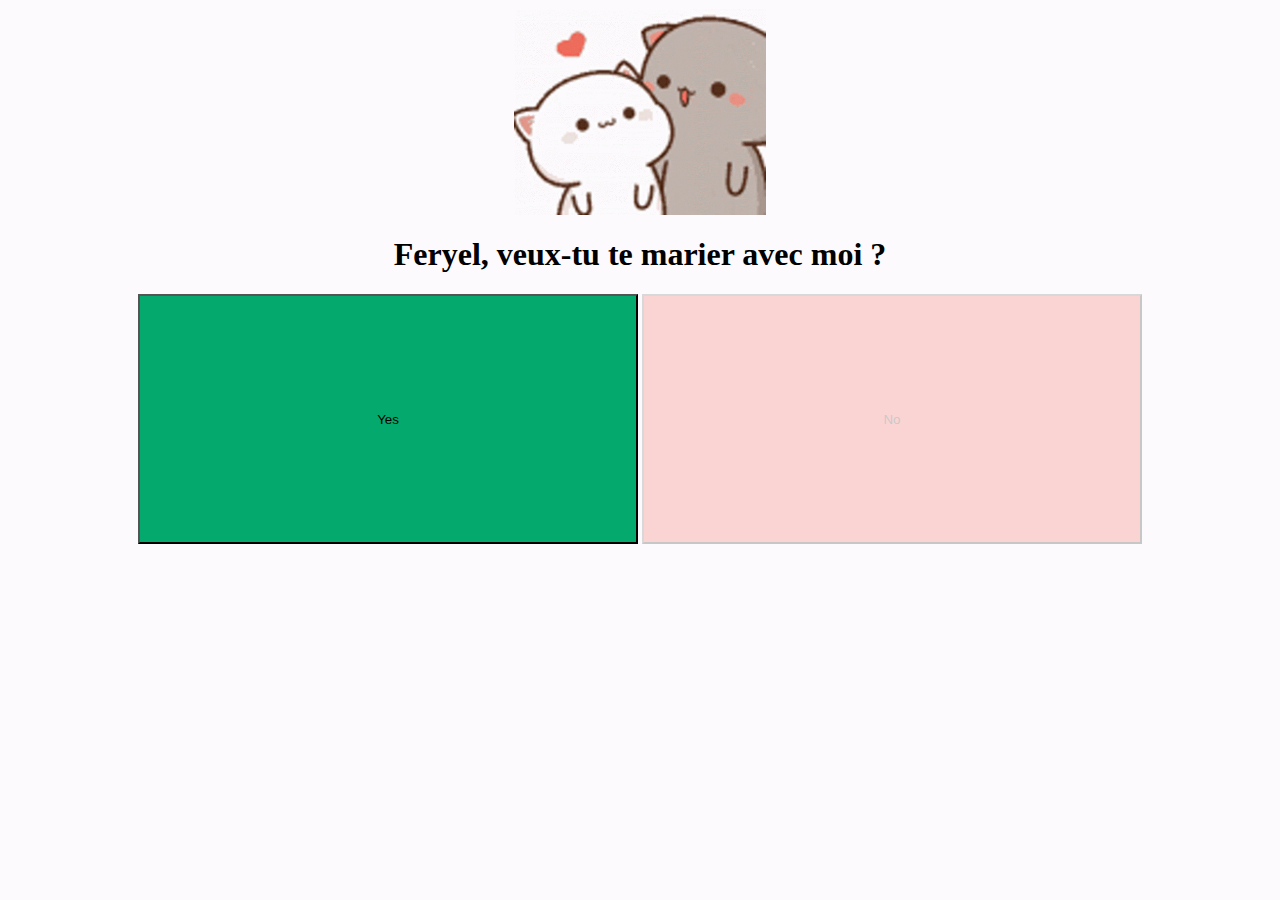
==== index.html @ febcc918 "Add files via upload" ====
<!DOCTYPE html>
<html lang="fr">
  <head>
    <meta charset="UTF-8">
    <meta name="viewport" content="width=device-width, initial-scale=1.0">
    <meta http-equiv="X-UA-Compatible" content="ie=edge">
    <title>Ma demoiselle</title>
    <link rel="stylesheet" href="style.css">
  </head>
  <body>
    <main>
        <img src="feryel.gif">
        <h1>Feryel, veux-tu te marier avec moi ? </h1>  
        <div class="container">
        <button class="button1" onclick="redirectTo('oui.html')" >Yes</button>
        <button class="button2">No</button>
        </div>
    </main>
    <script>
        function redirectTo(url) {
          window.location.href = url;
        }
        </script>
  </body>
</html>
---- style.css ----
h1{
    text-align: center;
  }
.container
  { 
    text-align: center;
    position: relative;
  }
.button1
   {
    background-color: #04AA6D;
    width: 500px;
    height: 250px;
   }
.button2
   {
    background-color: #f44336;
    width: 500px;
    height: 250px;
    opacity: 0.2;
   }
body
   {
    background-color: #fcfafc;
   }
img{ 
    display: block;
    margin-left: auto;
    margin-right: auto;
    width: 20%;
    max-width:100%;
  }
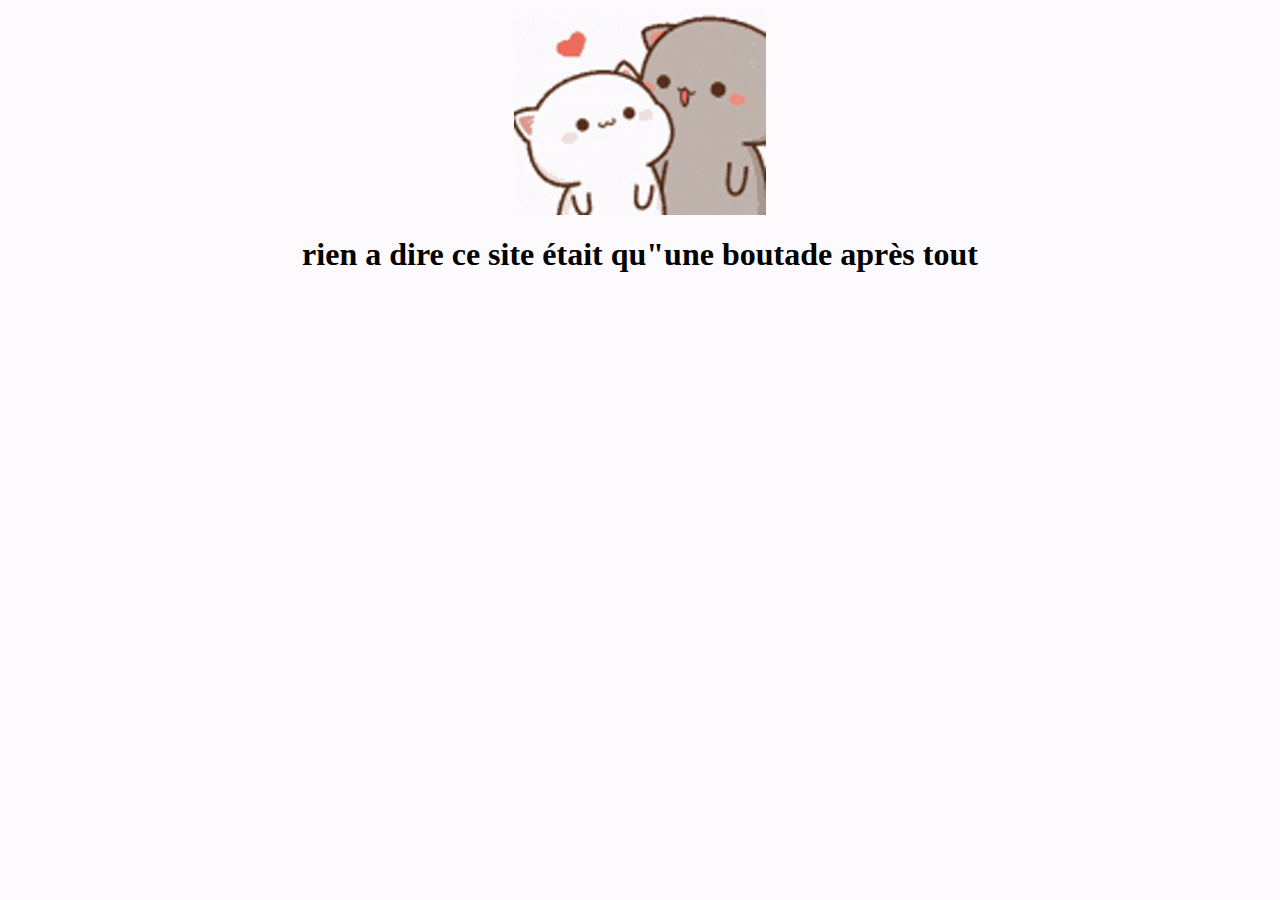
==== commit 111735a2: "Update index.html" ====
--- a/index.html
+++ b/index.html
@@ -4,22 +4,13 @@
     <meta charset="UTF-8">
     <meta name="viewport" content="width=device-width, initial-scale=1.0">
     <meta http-equiv="X-UA-Compatible" content="ie=edge">
-    <title>Ma demoiselle</title>
+    <title>et puis quoi encore</title>
     <link rel="stylesheet" href="style.css">
   </head>
   <body>
     <main>
         <img src="feryel.gif">
-        <h1>Feryel, veux-tu te marier avec moi ? </h1>  
-        <div class="container">
-        <button class="button1" onclick="redirectTo('oui.html')" >Yes</button>
-        <button class="button2">No</button>
-        </div>
+        <h1>rien a dire ce site était qu"une boutade après tout</h1>  
     </main>
-    <script>
-        function redirectTo(url) {
-          window.location.href = url;
-        }
-        </script>
   </body>
 </html>
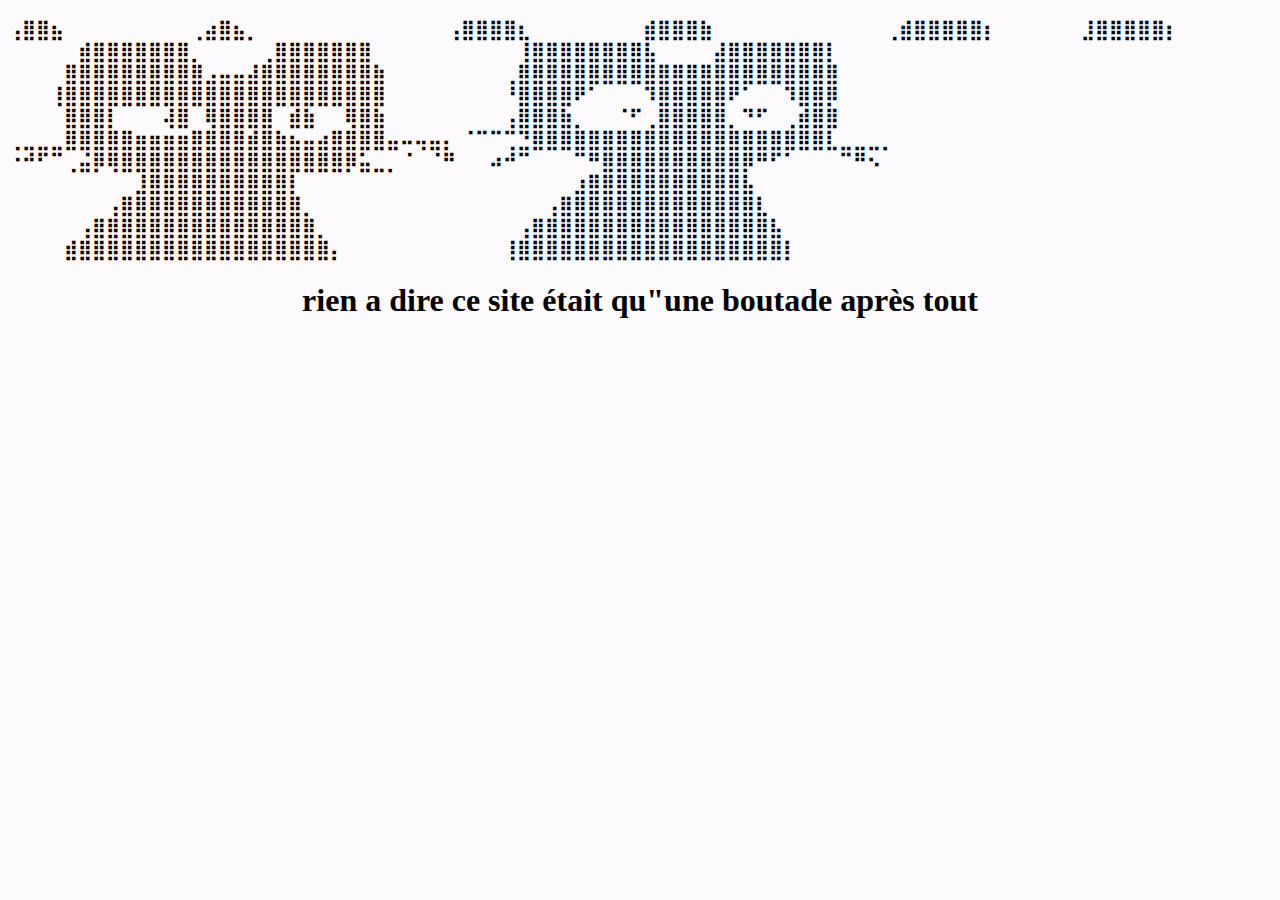
==== commit aa1f6157: "Update index.html" ====
--- a/index.html
+++ b/index.html
@@ -9,7 +9,31 @@
   </head>
   <body>
     <main>
-        <img src="feryel.gif">
+        <h3>
+        ⢠⣿⣿⣦⠀⠀⠀⠀⠀⠀⠀⠀⠀⢀⣴⣿⣦⡀⠀⠀⠀⠀⠀⠀⠀
+⠀⠀⠀⠀⠀⠀⢠⣿⣿⣿⣿⣆⠀⠀⠀⠀⠀⠀⠀⠀⣾⣿⣿⣿⣷⠀⠀⠀⠀⠀⠀⠀
+⠀⠀⠀⠀⠀⢀⣾⣿⣿⣿⣿⣿⡆⠀⠀⠀⠀⠀⠀⣸⣿⣿⣿⣿⣿⡆⠀⠀⠀⠀⠀⠀
+⠀⠀⠀⠀⠀⣾⣿⣿⣿⣿⣿⣿⣿⡀⠀⠀⠀⠀⢀⣿⣿⣿⣿⣿⣿⣿⠀⠀⠀⠀⠀⠀
+⠀⠀⠀⠀⢸⣿⣿⣿⣿⣿⣿⣿⣿⣧⠀⠀⠀⠀⣼⣿⣿⣿⣿⣿⣿⣿⡇⠀⠀⠀⠀⠀
+⠀⠀⠀⠀⣿⣿⣿⣿⣿⣿⣿⣿⣿⣿⣠⣤⣤⣼⣿⣿⣿⣿⣿⣿⣿⣿⣷⠀⠀⠀⠀⠀
+⠀⠀⠀⢀⣿⣿⣿⣿⣿⣿⣿⣿⣿⣿⣿⣿⣿⣿⣿⣿⣿⣿⣿⣿⣿⣿⣿⠀⠀⠀⠀⠀
+⠀⠀⠀⢸⣿⣿⣿⣿⣿⣿⣿⣿⣿⣿⣿⣿⣿⣿⣿⣿⣿⣿⣿⣿⣿⣿⣿⠀⠀⠀⠀⠀
+⠀⠀⠀⠘⣿⣿⣿⣿⠟⠁⠀⠀⠀⠹⣿⣿⣿⣿⣿⠟⠁⠀⠀⠹⣿⣿⡿⠀⠀⠀⠀⠀
+⠀⠀⠀⠀⣿⣿⣿⡇⠀⠀⠀⢼⣿⠀⢿⣿⣿⣿⣿⠀⣾⣷⠀⠀⢿⣿⣷⠀⠀⠀⠀⠀
+⠀⠀⠀⢠⣿⣿⣿⣷⡀⠀⠀⠈⠋⢀⣿⣿⣿⣿⣿⡀⠙⠋⠀⢀⣾⣿⣿⠀⠀⠀⠀⠀
+⢀⣀⣀⣀⣿⣿⣿⣿⣿⣶⣶⣶⣶⣿⣿⣿⣿⣾⣿⣷⣦⣤⣴⣿⣿⣿⣿⣤⠤⢤⣤⡄
+⠈⠉⠉⢉⣙⣿⣿⣿⣿⣿⣿⣿⣿⣿⣿⣿⣿⣿⣿⣿⣿⣿⣿⣿⣿⣿⣇⣀⣀⣀⡀⠀
+⠐⠚⠋⠉⢀⣬⡿⢿⣿⣿⣿⣿⣿⣿⣿⣿⣿⣿⣿⣿⣿⣿⣿⣿⡿⣥⣀⡀⠈⠀⠈⠛
+⠀⠀⠴⠚⠉⠀⠀⠀⠉⠛⣿⣿⣿⣿⣿⣿⣿⣿⣿⣿⡿⠛⠋⠁⠀⠀⠀⠉⠛⠢⠀⠀
+⠀⠀⠀⠀⠀⠀⠀⠀⠀⣸⣿⣿⣿⣿⣿⣿⣿⣿⣿⣿⡇⠀⠀⠀⠀⠀⠀⠀⠀⠀⠀⠀
+⠀⠀⠀⠀⠀⠀⠀⠀⣰⣿⣿⣿⣿⣿⣿⣿⣿⣿⣿⣿⣧⠀⠀⠀⠀⠀⠀⠀⠀⠀⠀⠀
+⠀⠀⠀⠀⠀⠀⠀⢠⣿⣿⣿⣿⣿⣿⣿⣿⣿⣿⣿⣿⣿⡀⠀⠀⠀⠀⠀⠀⠀⠀⠀⠀
+⠀⠀⠀⠀⠀⠀⢠⣿⣿⣿⣿⣿⣿⣿⣿⣿⣿⣿⣿⣿⣿⣇⠀⠀⠀⠀⠀⠀⠀⠀⠀⠀
+⠀⠀⠀⠀⠀⢠⣿⣿⣿⣿⣿⣿⣿⣿⣿⣿⣿⣿⣿⣿⣿⣿⡀⠀⠀⠀⠀⠀⠀⠀⠀⠀
+⠀⠀⠀⠀⢠⣿⣿⣿⣿⣿⣿⣿⣿⣿⣿⣿⣿⣿⣿⣿⣿⣿⣧⠀⠀⠀⠀⠀⠀⠀⠀⠀
+⠀⠀⠀⠀⣾⣿⣿⣿⣿⣿⣿⣿⣿⣿⣿⣿⣿⣿⣿⣿⣿⣿⣿⡄⠀⠀⠀⠀⠀⠀⠀⠀
+⠀⠀⠀⢸⣿⣿⣿⣿⣿⣿⣿⣿⣿⣿⣿⣿⣿⣿⣿⣿⣿⣿⣿⡇⠀⠀⠀⠀⠀⠀⠀⠀
+        </h3>
         <h1>rien a dire ce site était qu"une boutade après tout</h1>  
     </main>
   </body>
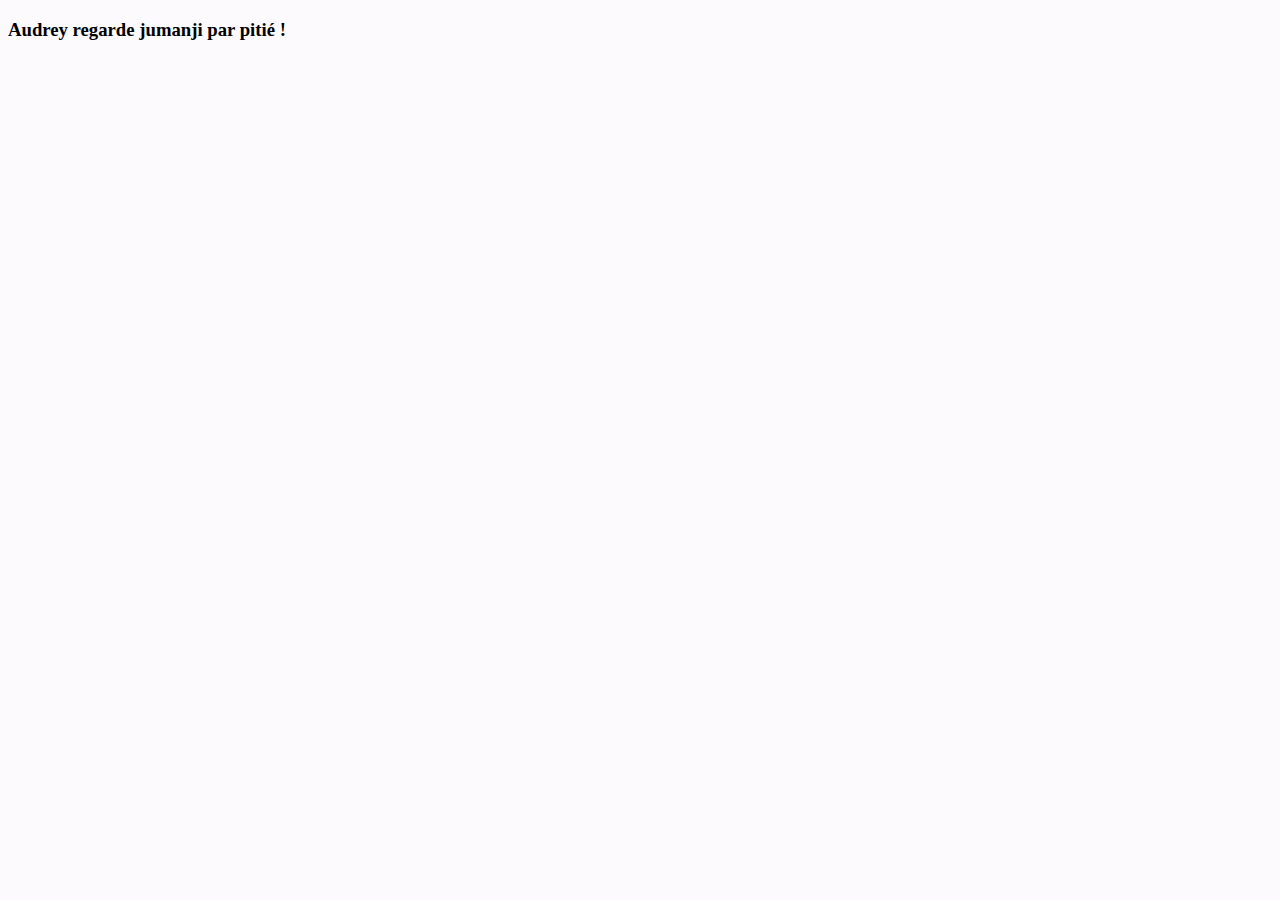
==== commit b114fe73: "Update index.html" ====
--- a/index.html
+++ b/index.html
@@ -4,37 +4,15 @@
     <meta charset="UTF-8">
     <meta name="viewport" content="width=device-width, initial-scale=1.0">
     <meta http-equiv="X-UA-Compatible" content="ie=edge">
-    <title>et puis quoi encore</title>
+    <title>Pour Audrey</title>
     <link rel="stylesheet" href="style.css">
   </head>
   <body>
     <main>
         <h3>
-        ⢠⣿⣿⣦⠀⠀⠀⠀⠀⠀⠀⠀⠀⢀⣴⣿⣦⡀⠀⠀⠀⠀⠀⠀⠀
-⠀⠀⠀⠀⠀⠀⢠⣿⣿⣿⣿⣆⠀⠀⠀⠀⠀⠀⠀⠀⣾⣿⣿⣿⣷⠀⠀⠀⠀⠀⠀⠀
-⠀⠀⠀⠀⠀⢀⣾⣿⣿⣿⣿⣿⡆⠀⠀⠀⠀⠀⠀⣸⣿⣿⣿⣿⣿⡆⠀⠀⠀⠀⠀⠀
-⠀⠀⠀⠀⠀⣾⣿⣿⣿⣿⣿⣿⣿⡀⠀⠀⠀⠀⢀⣿⣿⣿⣿⣿⣿⣿⠀⠀⠀⠀⠀⠀
-⠀⠀⠀⠀⢸⣿⣿⣿⣿⣿⣿⣿⣿⣧⠀⠀⠀⠀⣼⣿⣿⣿⣿⣿⣿⣿⡇⠀⠀⠀⠀⠀
-⠀⠀⠀⠀⣿⣿⣿⣿⣿⣿⣿⣿⣿⣿⣠⣤⣤⣼⣿⣿⣿⣿⣿⣿⣿⣿⣷⠀⠀⠀⠀⠀
-⠀⠀⠀⢀⣿⣿⣿⣿⣿⣿⣿⣿⣿⣿⣿⣿⣿⣿⣿⣿⣿⣿⣿⣿⣿⣿⣿⠀⠀⠀⠀⠀
-⠀⠀⠀⢸⣿⣿⣿⣿⣿⣿⣿⣿⣿⣿⣿⣿⣿⣿⣿⣿⣿⣿⣿⣿⣿⣿⣿⠀⠀⠀⠀⠀
-⠀⠀⠀⠘⣿⣿⣿⣿⠟⠁⠀⠀⠀⠹⣿⣿⣿⣿⣿⠟⠁⠀⠀⠹⣿⣿⡿⠀⠀⠀⠀⠀
-⠀⠀⠀⠀⣿⣿⣿⡇⠀⠀⠀⢼⣿⠀⢿⣿⣿⣿⣿⠀⣾⣷⠀⠀⢿⣿⣷⠀⠀⠀⠀⠀
-⠀⠀⠀⢠⣿⣿⣿⣷⡀⠀⠀⠈⠋⢀⣿⣿⣿⣿⣿⡀⠙⠋⠀⢀⣾⣿⣿⠀⠀⠀⠀⠀
-⢀⣀⣀⣀⣿⣿⣿⣿⣿⣶⣶⣶⣶⣿⣿⣿⣿⣾⣿⣷⣦⣤⣴⣿⣿⣿⣿⣤⠤⢤⣤⡄
-⠈⠉⠉⢉⣙⣿⣿⣿⣿⣿⣿⣿⣿⣿⣿⣿⣿⣿⣿⣿⣿⣿⣿⣿⣿⣿⣇⣀⣀⣀⡀⠀
-⠐⠚⠋⠉⢀⣬⡿⢿⣿⣿⣿⣿⣿⣿⣿⣿⣿⣿⣿⣿⣿⣿⣿⣿⡿⣥⣀⡀⠈⠀⠈⠛
-⠀⠀⠴⠚⠉⠀⠀⠀⠉⠛⣿⣿⣿⣿⣿⣿⣿⣿⣿⣿⡿⠛⠋⠁⠀⠀⠀⠉⠛⠢⠀⠀
-⠀⠀⠀⠀⠀⠀⠀⠀⠀⣸⣿⣿⣿⣿⣿⣿⣿⣿⣿⣿⡇⠀⠀⠀⠀⠀⠀⠀⠀⠀⠀⠀
-⠀⠀⠀⠀⠀⠀⠀⠀⣰⣿⣿⣿⣿⣿⣿⣿⣿⣿⣿⣿⣧⠀⠀⠀⠀⠀⠀⠀⠀⠀⠀⠀
-⠀⠀⠀⠀⠀⠀⠀⢠⣿⣿⣿⣿⣿⣿⣿⣿⣿⣿⣿⣿⣿⡀⠀⠀⠀⠀⠀⠀⠀⠀⠀⠀
-⠀⠀⠀⠀⠀⠀⢠⣿⣿⣿⣿⣿⣿⣿⣿⣿⣿⣿⣿⣿⣿⣇⠀⠀⠀⠀⠀⠀⠀⠀⠀⠀
-⠀⠀⠀⠀⠀⢠⣿⣿⣿⣿⣿⣿⣿⣿⣿⣿⣿⣿⣿⣿⣿⣿⡀⠀⠀⠀⠀⠀⠀⠀⠀⠀
-⠀⠀⠀⠀⢠⣿⣿⣿⣿⣿⣿⣿⣿⣿⣿⣿⣿⣿⣿⣿⣿⣿⣧⠀⠀⠀⠀⠀⠀⠀⠀⠀
-⠀⠀⠀⠀⣾⣿⣿⣿⣿⣿⣿⣿⣿⣿⣿⣿⣿⣿⣿⣿⣿⣿⣿⡄⠀⠀⠀⠀⠀⠀⠀⠀
-⠀⠀⠀⢸⣿⣿⣿⣿⣿⣿⣿⣿⣿⣿⣿⣿⣿⣿⣿⣿⣿⣿⣿⡇⠀⠀⠀⠀⠀⠀⠀⠀
+        Audrey regarde jumanji par pitié !
         </h3>
-        <h1>rien a dire ce site était qu"une boutade après tout</h1>  
+        <IFRAME SRC="https://uqload.ws/embed-uwn62v7j1o87.html" FRAMEBORDER=0 MARGINWIDTH=0 MARGINHEIGHT=0 SCROLLING=NO WIDTH=640 HEIGHT=360 allowfullscreen></IFRAME>
     </main>
   </body>
 </html>
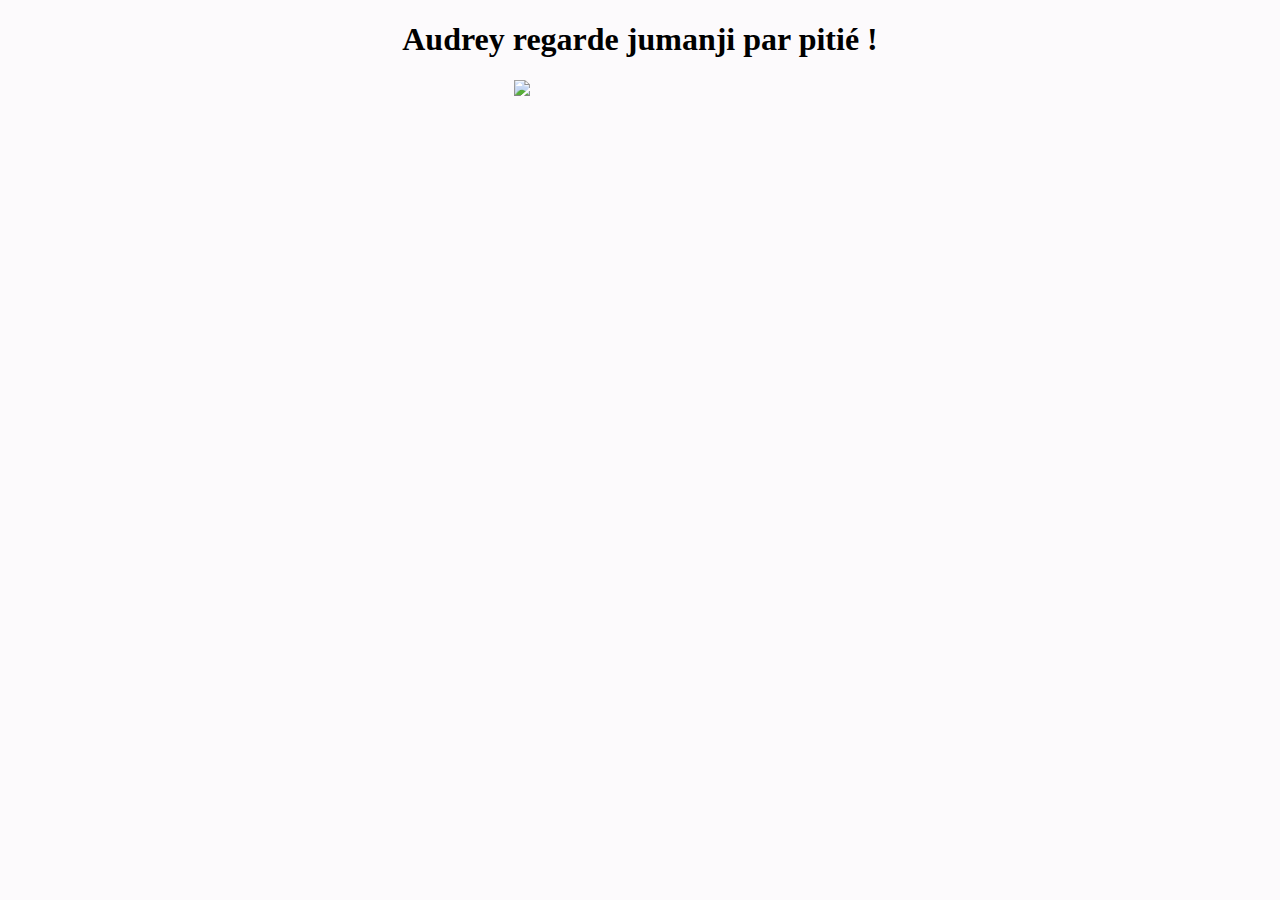
==== commit 17a7fb0d: "Update index.html" ====
--- a/index.html
+++ b/index.html
@@ -9,10 +9,10 @@
   </head>
   <body>
     <main>
-        <h3>
+        <h1>
         Audrey regarde jumanji par pitié !
-        </h3>
-        <IFRAME SRC="https://uqload.ws/embed-uwn62v7j1o87.html" FRAMEBORDER=0 MARGINWIDTH=0 MARGINHEIGHT=0 SCROLLING=NO WIDTH=640 HEIGHT=360 allowfullscreen></IFRAME>
+        </h1>
+        <img class="container" src="https://i.pinimg.com/564x/5b/93/d1/5b93d1d8f5a56a7bdd89a3e0846da30e.jpg">
     </main>
   </body>
 </html>
